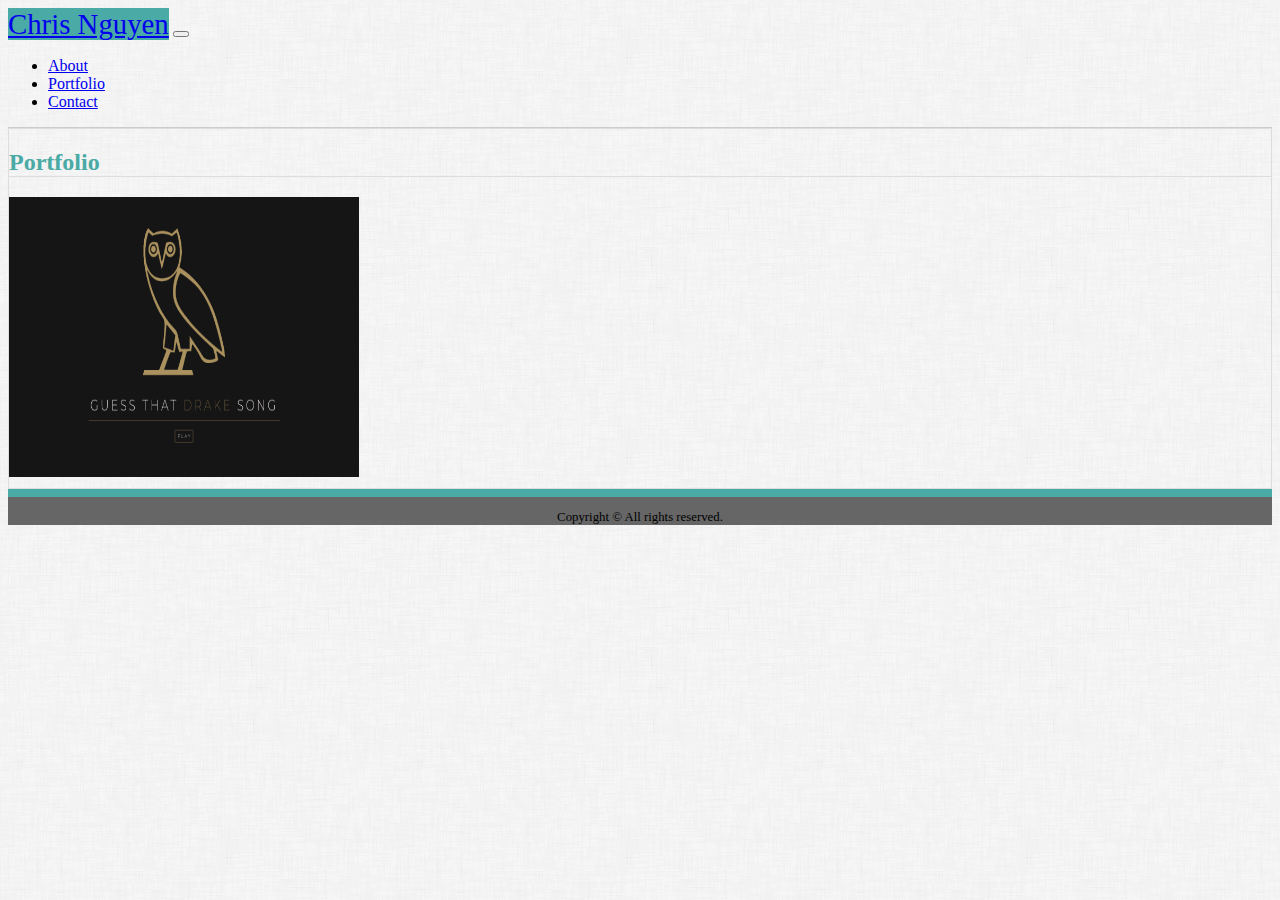
==== portfolio.html @ fd7db559 "Added Word-Guess Game to portfolio" ====
<!doctype html>
<html lang="en">
  <head>

    <meta charset="utf-8">
    <meta name="viewport" content="width=device-width, initial-scale=1, shrink-to-fit=no">
    <link rel="stylesheet" href="https://stackpath.bootstrapcdn.com/bootstrap/4.1.3/css/bootstrap.min.css" integrity="sha384-MCw98/SFnGE8fJT3GXwEOngsV7Zt27NXFoaoApmYm81iuXoPkFOJwJ8ERdknLPMO" crossorigin="anonymous">
    <link rel="stylesheet" href="assets/css/style.css">

    <title>Bootstrap Portfolio</title>
  </head>
  <body>

      <nav class="navbar sticky-top navbar-expand-sm navbar-light bg-white mb-3 py-0" id="nav">
          <div class="container px-0">
              <a class="navbar-brand p-4 text-white font-weight-bold" id="logo" href="index.html">Chris Nguyen</a>
              <button class="navbar-toggler" data-toggle="collapse" data-target="#navbarNav">
                  <span class="navbar-toggler-icon"></span>
              </button>
              <div class="collapse navbar-collapse" id="navbarNav">
                  <ul class="navbar-nav ml-auto text-uppercase">
                      <li class="nav-item">
                          <a class="nav-link" href="index.html">About</a>
                      </li>
                      <li class="nav-item">
                          <a class="nav-link ml-3" href="portfolio.html">Portfolio</a>
                      </li>
                      <li class="nav-item">
                          <a class="nav-link ml-3" href="contact.html">Contact</a>
                      </li>
                  </ul>
              </div>
          </div>
      </nav>


      <div class="container bg-warning my-4 px-4 py-2 bg-white" id="content">
        <div class="row py-4">
          <div class="col">
            <h2 class="pb-3" id="sectionHeader">Portfolio</h2>
          </div>
        </div>
          
        <div class="row">
          <div class="col-md-12" id="content-section">
            <a href="https://nguyenchris.github.io/Word-Guess-Game/"><img src="assets/images/drakegame.png" alt="Guess That Drake Song" class="float-md-left mr-4 mb-3 portfolio-img"></a>
          </div>
        </div>
      </div>


      <footer class="py-4" id="footer">
          <div>
              <p class="mb-0 text-white">Copyright © All rights reserved.</p>
          </div>
      </footer>


    <script src="https://code.jquery.com/jquery-3.3.1.slim.min.js" integrity="sha384-q8i/X+965DzO0rT7abK41JStQIAqVgRVzpbzo5smXKp4YfRvH+8abtTE1Pi6jizo" crossorigin="anonymous"></script>
    <script src="https://cdnjs.cloudflare.com/ajax/libs/popper.js/1.14.3/umd/popper.min.js" integrity="sha384-ZMP7rVo3mIykV+2+9J3UJ46jBk0WLaUAdn689aCwoqbBJiSnjAK/l8WvCWPIPm49" crossorigin="anonymous"></script>
    <script src="https://stackpath.bootstrapcdn.com/bootstrap/4.1.3/js/bootstrap.min.js" integrity="sha384-ChfqqxuZUCnJSK3+MXmPNIyE6ZbWh2IMqE241rYiqJxyMiZ6OW/JmZQ5stwEULTy" crossorigin="anonymous"></script>
  </body>
</html>
---- assets/css/style.css ----
body {
  background-image: url("../images/dust_scratches.png");
}

#logo {
  font-size: 1.8em;
  background-color: #4aaaa5;
}

h2 {
  border-bottom: .08em solid #dddddd;
}

#content {
  border: 0.05em solid #dddddd;
}

#nav {
  border-bottom: 
  0.1em solid #cccccc;
}

#content-section {
  line-height: 200%;
}

#sectionHeader {
  color: #4aaaa5;
}

#footer {
  text-align: center;
  background-color: #666666;
  border-top: 8px solid #4aaaa5;
  font-size: .8em;
}

.portfolio-img {
  height: 280px;
  width: 350px;
}

@media (max-width: 576px) {
  img {
    width: 100%;
  }
  #nav {
    padding: 0;
  }

  #logo {
    width: 100%;
    margin-right: 0;
    text-align: center;
  }

  .navItems {
    margin: 0;
    display: inline-block;
  }
}
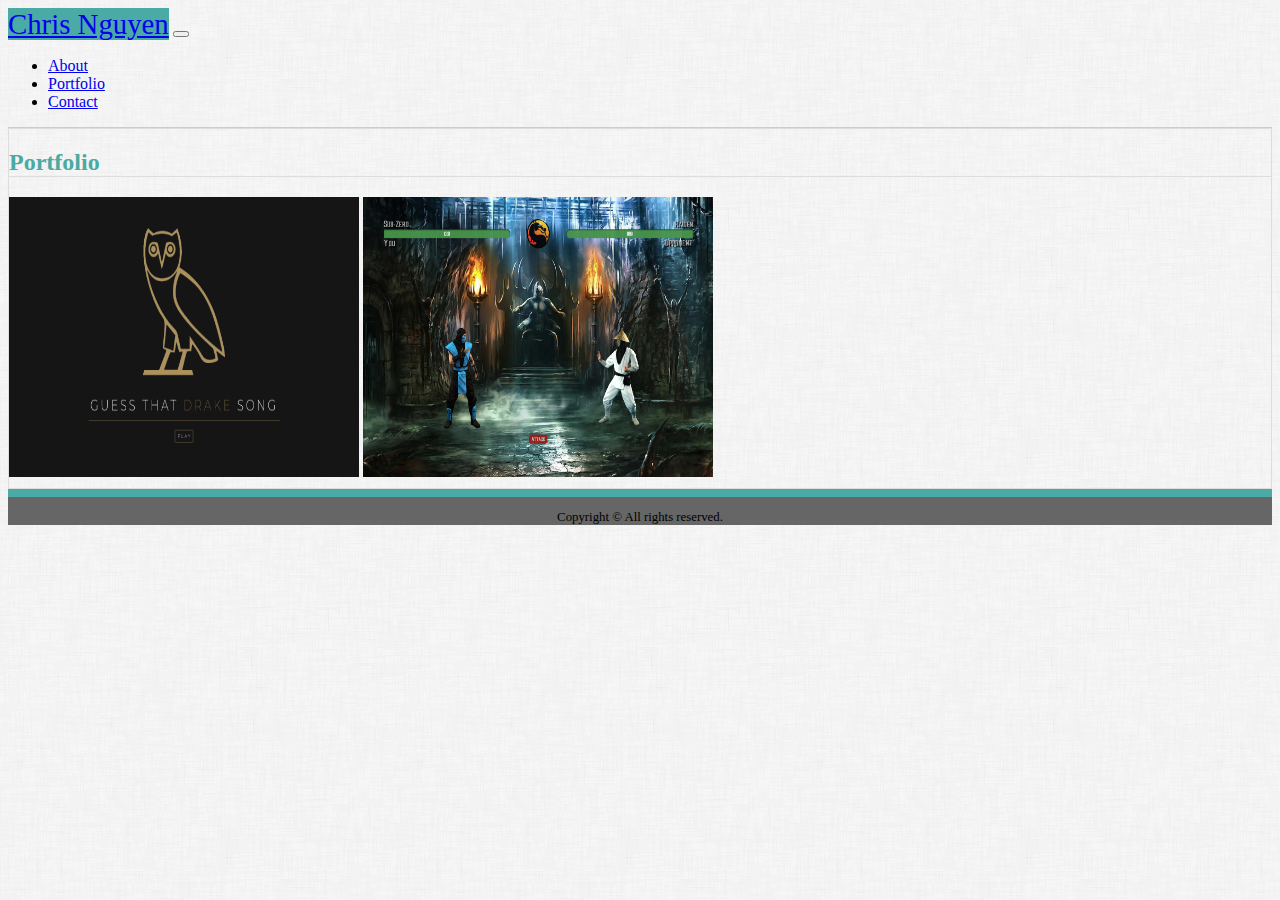
==== commit 915dffd1: "added mk game to portfolio" ====
--- a/portfolio.html
+++ b/portfolio.html
@@ -44,6 +44,7 @@
         <div class="row">
           <div class="col-md-12" id="content-section">
             <a href="https://nguyenchris.github.io/Word-Guess-Game/"><img src="assets/images/drakegame.png" alt="Guess That Drake Song" class="float-md-left mr-4 mb-3 portfolio-img"></a>
+            <a href="https://nguyenchris.github.io/unit-4-game/"><img src="assets/images/mkgame.png" alt="MK RPG Game" class="float-md-left mr-4 mb-3 portfolio-img"></a>
           </div>
         </div>
       </div>
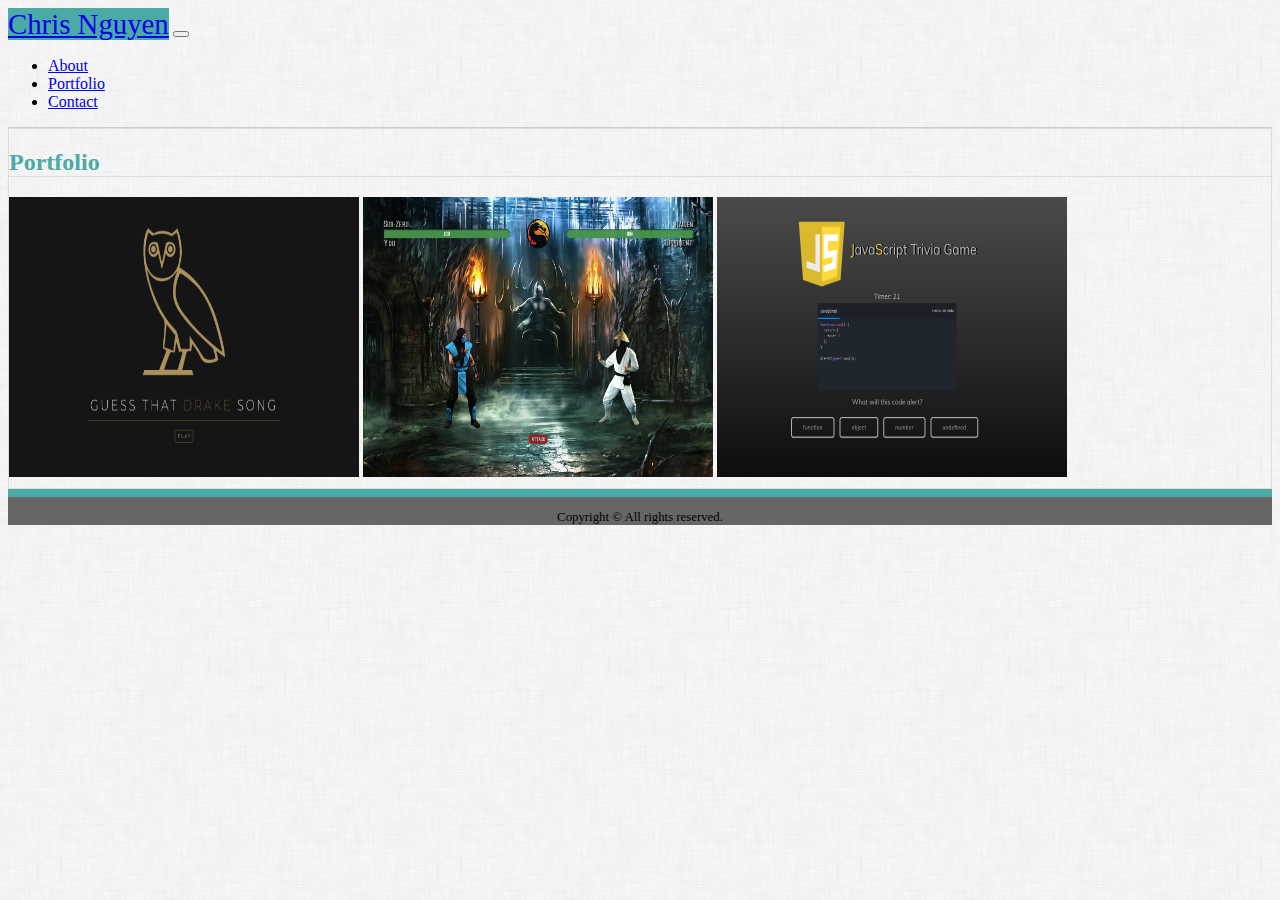
==== commit 9a3f15e8: "added Trivia Game to portfolio" ====
--- a/portfolio.html
+++ b/portfolio.html
@@ -1,64 +1,75 @@
 <!doctype html>
 <html lang="en">
-  <head>
+
+<head>
 
     <meta charset="utf-8">
     <meta name="viewport" content="width=device-width, initial-scale=1, shrink-to-fit=no">
-    <link rel="stylesheet" href="https://stackpath.bootstrapcdn.com/bootstrap/4.1.3/css/bootstrap.min.css" integrity="sha384-MCw98/SFnGE8fJT3GXwEOngsV7Zt27NXFoaoApmYm81iuXoPkFOJwJ8ERdknLPMO" crossorigin="anonymous">
+    <link rel="stylesheet" href="https://stackpath.bootstrapcdn.com/bootstrap/4.1.3/css/bootstrap.min.css" integrity="sha384-MCw98/SFnGE8fJT3GXwEOngsV7Zt27NXFoaoApmYm81iuXoPkFOJwJ8ERdknLPMO"
+        crossorigin="anonymous">
     <link rel="stylesheet" href="assets/css/style.css">
 
     <title>Bootstrap Portfolio</title>
-  </head>
-  <body>
+</head>
 
-      <nav class="navbar sticky-top navbar-expand-sm navbar-light bg-white mb-3 py-0" id="nav">
-          <div class="container px-0">
-              <a class="navbar-brand p-4 text-white font-weight-bold" id="logo" href="index.html">Chris Nguyen</a>
-              <button class="navbar-toggler" data-toggle="collapse" data-target="#navbarNav">
-                  <span class="navbar-toggler-icon"></span>
-              </button>
-              <div class="collapse navbar-collapse" id="navbarNav">
-                  <ul class="navbar-nav ml-auto text-uppercase">
-                      <li class="nav-item">
-                          <a class="nav-link" href="index.html">About</a>
-                      </li>
-                      <li class="nav-item">
-                          <a class="nav-link ml-3" href="portfolio.html">Portfolio</a>
-                      </li>
-                      <li class="nav-item">
-                          <a class="nav-link ml-3" href="contact.html">Contact</a>
-                      </li>
-                  </ul>
-              </div>
-          </div>
-      </nav>
+<body>
+
+    <nav class="navbar sticky-top navbar-expand-sm navbar-light bg-white mb-3 py-0" id="nav">
+        <div class="container px-0">
+            <a class="navbar-brand p-4 text-white font-weight-bold" id="logo" href="index.html">Chris Nguyen</a>
+            <button class="navbar-toggler" data-toggle="collapse" data-target="#navbarNav">
+                <span class="navbar-toggler-icon"></span>
+            </button>
+            <div class="collapse navbar-collapse" id="navbarNav">
+                <ul class="navbar-nav ml-auto text-uppercase">
+                    <li class="nav-item">
+                        <a class="nav-link" href="index.html">About</a>
+                    </li>
+                    <li class="nav-item">
+                        <a class="nav-link ml-3" href="portfolio.html">Portfolio</a>
+                    </li>
+                    <li class="nav-item">
+                        <a class="nav-link ml-3" href="contact.html">Contact</a>
+                    </li>
+                </ul>
+            </div>
+        </div>
+    </nav>
 
 
-      <div class="container bg-warning my-4 px-4 py-2 bg-white" id="content">
+    <div class="container bg-warning my-4 px-4 py-2 bg-white" id="content">
         <div class="row py-4">
-          <div class="col">
-            <h2 class="pb-3" id="sectionHeader">Portfolio</h2>
-          </div>
+            <div class="col">
+                <h2 class="pb-3" id="sectionHeader">Portfolio</h2>
+            </div>
         </div>
-          
+
         <div class="row">
-          <div class="col-md-12" id="content-section">
-            <a href="https://nguyenchris.github.io/Word-Guess-Game/"><img src="assets/images/drakegame.png" alt="Guess That Drake Song" class="float-md-left mr-4 mb-3 portfolio-img"></a>
-            <a href="https://nguyenchris.github.io/unit-4-game/"><img src="assets/images/mkgame.png" alt="MK RPG Game" class="float-md-left mr-4 mb-3 portfolio-img"></a>
-          </div>
+            <div class="col-md-12" id="content-section">
+                <a href="https://nguyenchris.github.io/Word-Guess-Game/"><img src="assets/images/drakegame.png" alt="Guess That Drake Song"
+                        class="float-md-left mr-4 mb-3 portfolio-img"></a>
+                <a href="https://nguyenchris.github.io/unit-4-game/"><img src="assets/images/mkgame.png" alt="MK RPG Game"
+                        class="float-md-left mr-4 mb-3 portfolio-img"></a>
+                <a href="https://nguyenchris.github.io/TriviaGame/"><img src="assets/images/TriviaGame.png" alt="MK RPG Game"
+                        class="float-md-left mr-4 mb-3 portfolio-img"></a>
+            </div>
         </div>
-      </div>
+    </div>
 
 
-      <footer class="py-4" id="footer">
-          <div>
-              <p class="mb-0 text-white">Copyright © All rights reserved.</p>
-          </div>
-      </footer>
+    <footer class="py-4" id="footer">
+        <div>
+            <p class="mb-0 text-white">Copyright © All rights reserved.</p>
+        </div>
+    </footer>
 
 
-    <script src="https://code.jquery.com/jquery-3.3.1.slim.min.js" integrity="sha384-q8i/X+965DzO0rT7abK41JStQIAqVgRVzpbzo5smXKp4YfRvH+8abtTE1Pi6jizo" crossorigin="anonymous"></script>
-    <script src="https://cdnjs.cloudflare.com/ajax/libs/popper.js/1.14.3/umd/popper.min.js" integrity="sha384-ZMP7rVo3mIykV+2+9J3UJ46jBk0WLaUAdn689aCwoqbBJiSnjAK/l8WvCWPIPm49" crossorigin="anonymous"></script>
-    <script src="https://stackpath.bootstrapcdn.com/bootstrap/4.1.3/js/bootstrap.min.js" integrity="sha384-ChfqqxuZUCnJSK3+MXmPNIyE6ZbWh2IMqE241rYiqJxyMiZ6OW/JmZQ5stwEULTy" crossorigin="anonymous"></script>
-  </body>
+    <script src="https://code.jquery.com/jquery-3.3.1.slim.min.js" integrity="sha384-q8i/X+965DzO0rT7abK41JStQIAqVgRVzpbzo5smXKp4YfRvH+8abtTE1Pi6jizo"
+        crossorigin="anonymous"></script>
+    <script src="https://cdnjs.cloudflare.com/ajax/libs/popper.js/1.14.3/umd/popper.min.js" integrity="sha384-ZMP7rVo3mIykV+2+9J3UJ46jBk0WLaUAdn689aCwoqbBJiSnjAK/l8WvCWPIPm49"
+        crossorigin="anonymous"></script>
+    <script src="https://stackpath.bootstrapcdn.com/bootstrap/4.1.3/js/bootstrap.min.js" integrity="sha384-ChfqqxuZUCnJSK3+MXmPNIyE6ZbWh2IMqE241rYiqJxyMiZ6OW/JmZQ5stwEULTy"
+        crossorigin="anonymous"></script>
+</body>
+
 </html>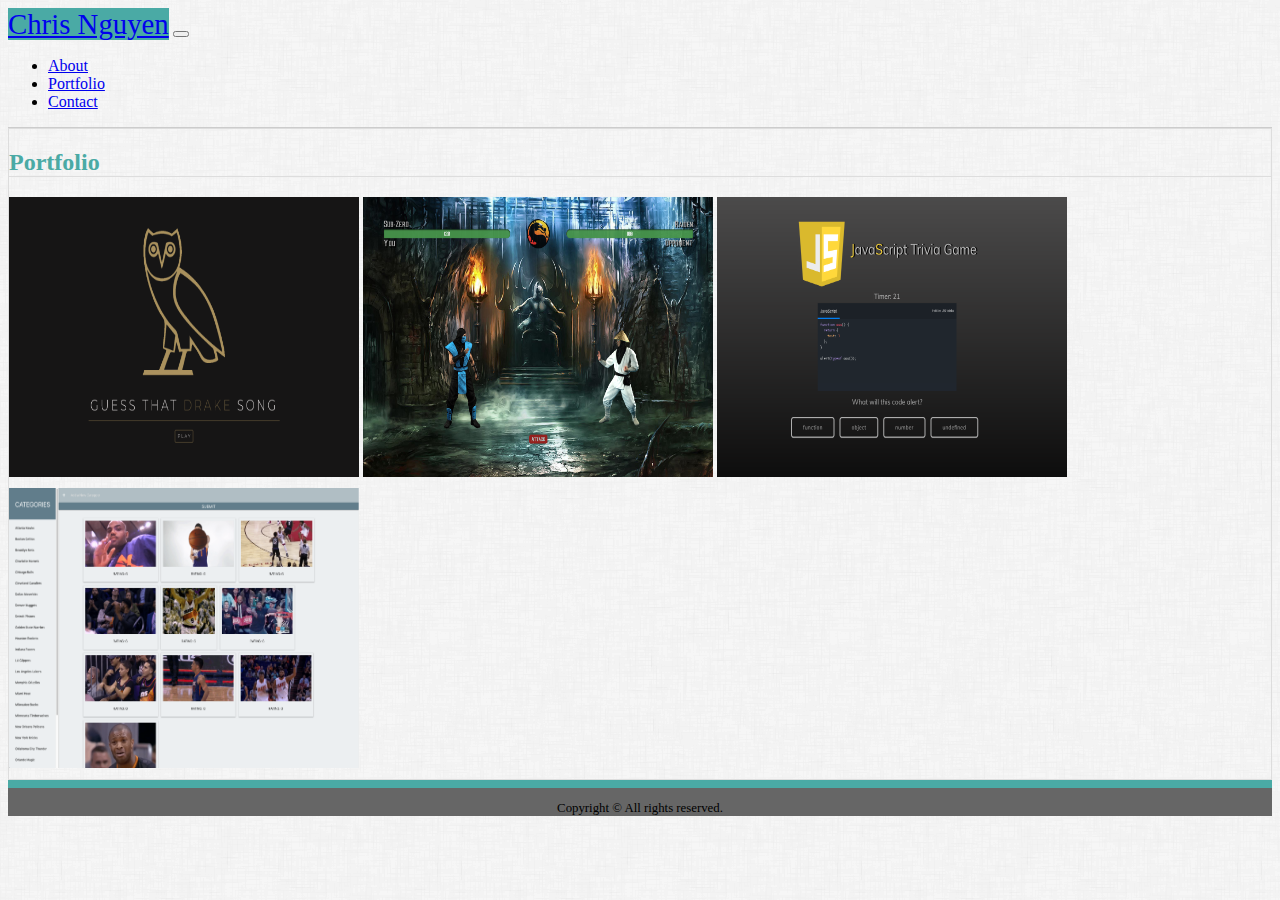
==== commit 2d02e430: "added giphy project" ====
--- a/portfolio.html
+++ b/portfolio.html
@@ -50,7 +50,9 @@
                         class="float-md-left mr-4 mb-3 portfolio-img"></a>
                 <a href="https://nguyenchris.github.io/unit-4-game/"><img src="assets/images/mkgame.png" alt="MK RPG Game"
                         class="float-md-left mr-4 mb-3 portfolio-img"></a>
-                <a href="https://nguyenchris.github.io/TriviaGame/"><img src="assets/images/TriviaGame.png" alt="MK RPG Game"
+                <a href="https://nguyenchris.github.io/TriviaGame/"><img src="assets/images/TriviaGame.png" alt="JavaScript Trivia Game"
+                        class="float-md-left mr-4 mb-3 portfolio-img"></a>
+                <a href="https://nguyenchris.github.io/TriviaGame/"><img src="assets/images/giphyapi.png" alt="NBA Basketball GIPHY"
                         class="float-md-left mr-4 mb-3 portfolio-img"></a>
             </div>
         </div>
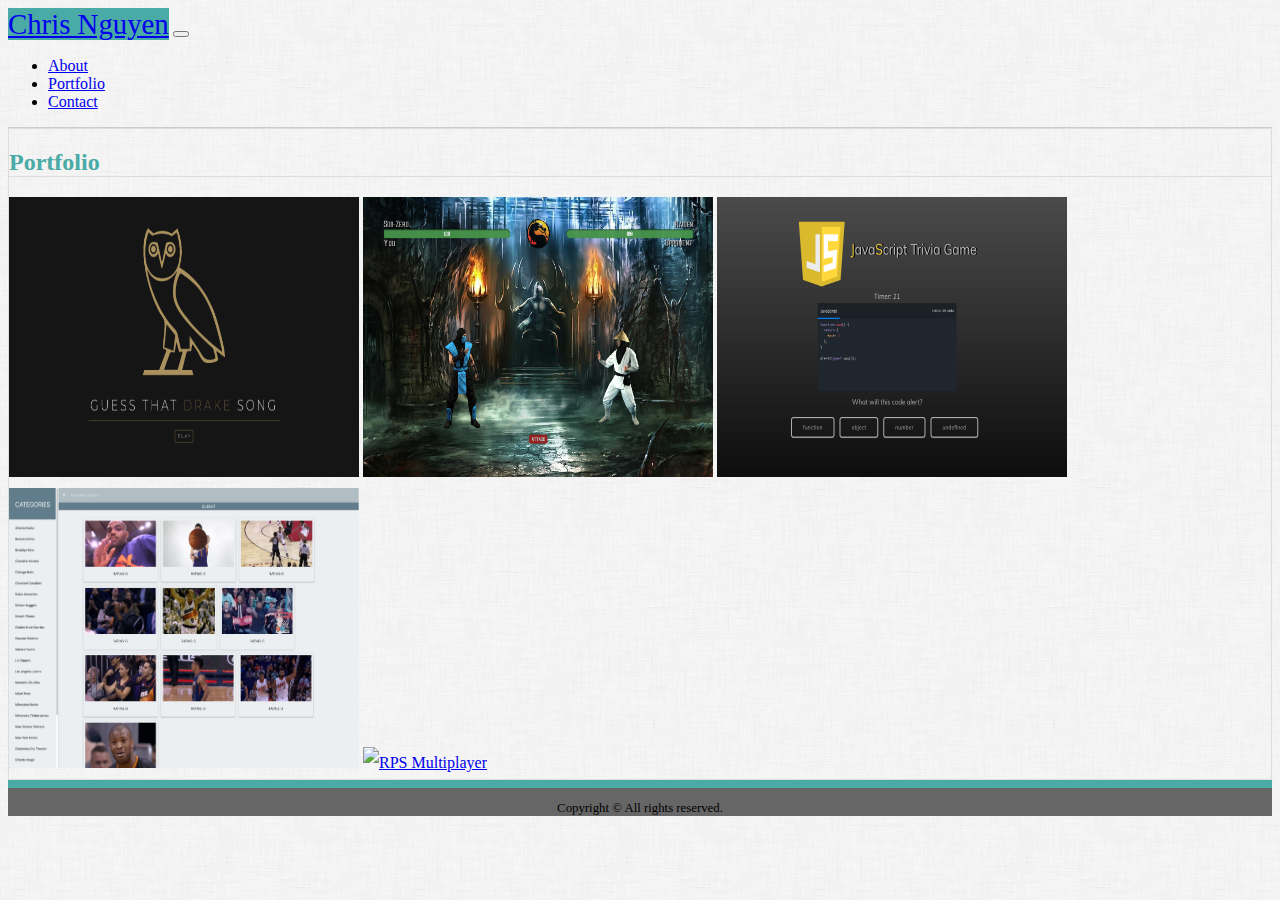
==== commit f1f84f1b: "added RPS-Multiplayer to portfolio" ====
--- a/portfolio.html
+++ b/portfolio.html
@@ -52,7 +52,9 @@
                         class="float-md-left mr-4 mb-3 portfolio-img"></a>
                 <a href="https://nguyenchris.github.io/TriviaGame/"><img src="assets/images/TriviaGame.png" alt="JavaScript Trivia Game"
                         class="float-md-left mr-4 mb-3 portfolio-img"></a>
-                <a href="https://nguyenchris.github.io/TriviaGame/"><img src="assets/images/giphyapi.png" alt="NBA Basketball GIPHY"
+                <a href="https://nguyenchris.github.io/giphy-api/"><img src="assets/images/giphyapi.png" alt="NBA Basketball GIPHY"
+                        class="float-md-left mr-4 mb-3 portfolio-img"></a>
+                <a href="https://nguyenchris.github.io/RPS-Multiplayer/"><img src="assets/images/RPS-Multiplayer.png" alt="RPS Multiplayer"
                         class="float-md-left mr-4 mb-3 portfolio-img"></a>
             </div>
         </div>
